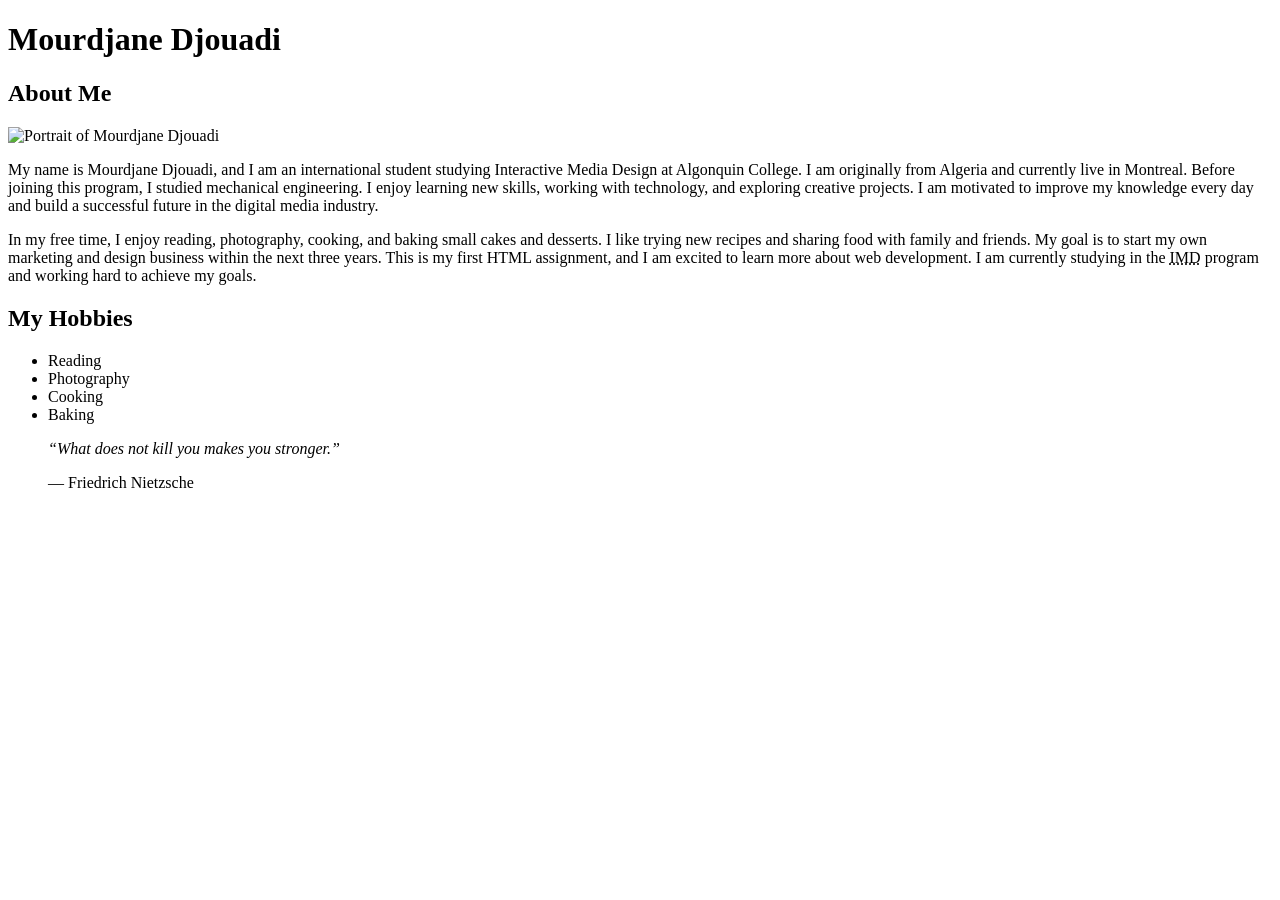
==== index.html @ 873fcb8c "HTML assignment completed" ====
<!DOCTYPE html>
<html lang="en">
<head>
    <meta charset="UTF-8">
    <meta name="viewport" content="width=device-width, initial-scale=1.0">
    <title>Mourdjane Djouadi | HTML Assignment</title>
</head>
<body>
    <header>
        <h1>Mourdjane Djouadi</h1>
    </header>
    <main>
        <article>
            <h2>About Me</h2>
            <img src="images1/mourdjane.jpg.png" alt="Portrait of Mourdjane Djouadi">
            <p>
                My name is Mourdjane Djouadi, and I am an international student studying Interactive Media Design at Algonquin College. I am originally from Algeria and currently live in Montreal. Before joining this program, I studied mechanical engineering. I enjoy learning new skills, working with technology, and exploring creative projects. I am motivated to improve my knowledge every day and build a successful future in the digital media industry.
            </p>
            <p>
                In my free time, I enjoy reading, photography, cooking, and baking small cakes and desserts. I like trying new recipes and sharing food with family and friends. My goal is to start my own marketing and design business within the next three years. This is my first HTML assignment, and I am excited to learn more about web development. I am currently studying in the <abbr title="Interactive Media Design">IMD</abbr> program and working hard to achieve my goals.
            </p>
            <section>
                <h2>My Hobbies</h2>
                <ul>
                    <li>Reading</li>
                    <li>Photography</li>
                    <li>Cooking</li>
                    <li>Baking</li>
                </ul>
            </section>
            <blockquote>
                <p><em>“What does not kill you makes you stronger.”</em></p>
                <footer>— Friedrich Nietzsche</footer>
            </blockquote>
        </article>
    </main>
</body>
</html>
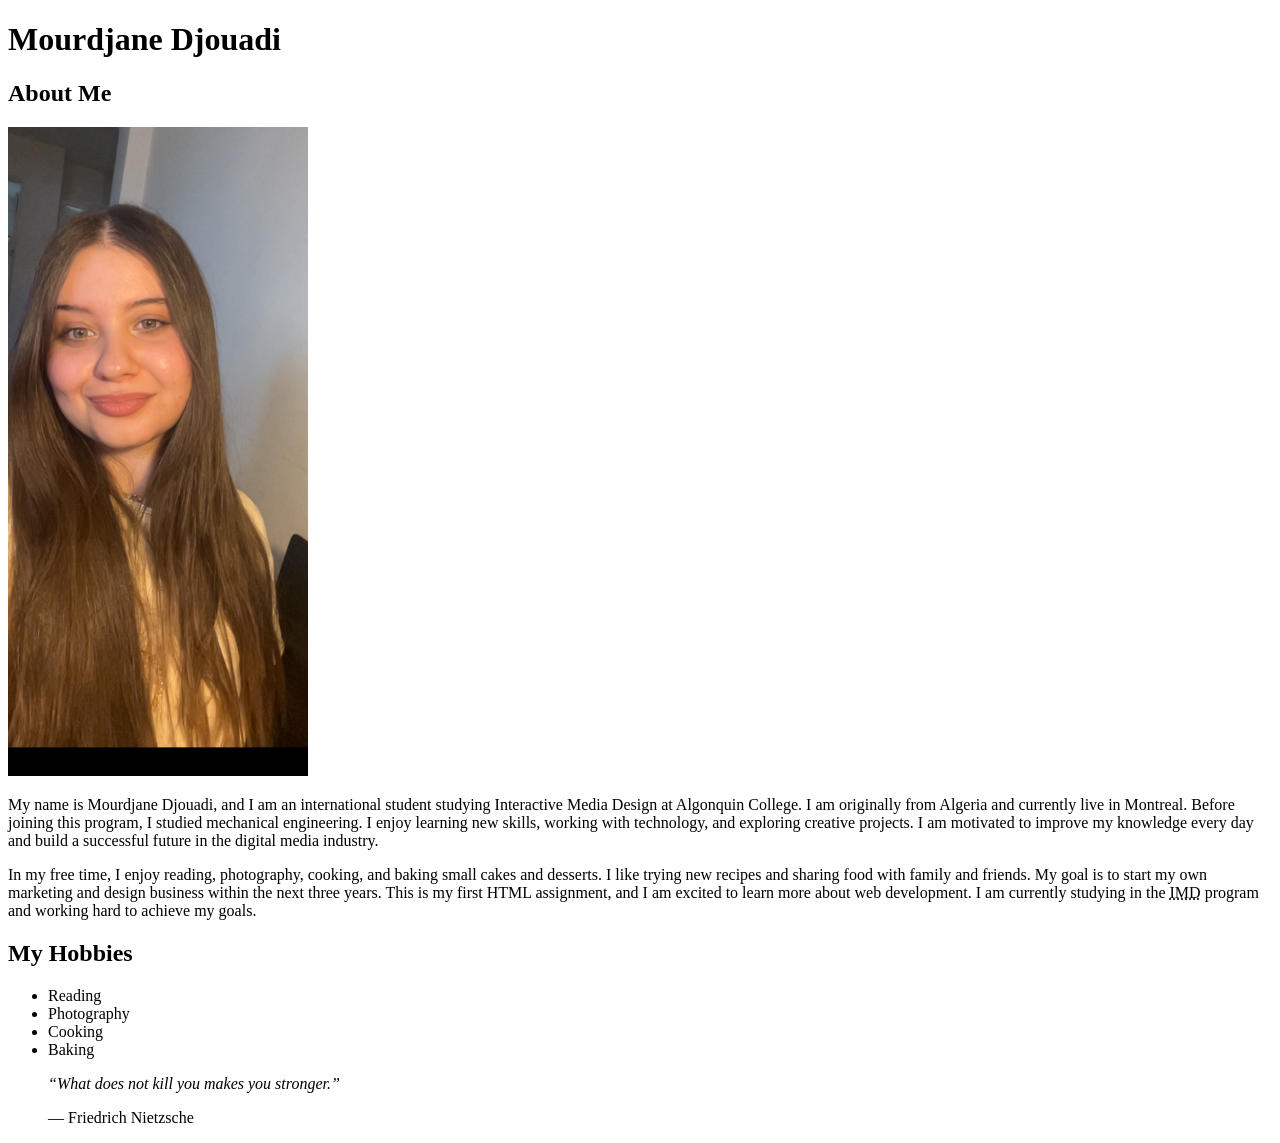
==== commit 460ef1a9: "fix image path" ====
--- a/index.html
+++ b/index.html
@@ -12,7 +12,7 @@
     <main>
         <article>
             <h2>About Me</h2>
-            <img src="images1/mourdjane.jpg.png" alt="Portrait of Mourdjane Djouadi">
+            <img src="images1/images1/mourdjane.jpg.png" alt="Portrait of Mourdjane Djouadi" width="300">
             <p>
                 My name is Mourdjane Djouadi, and I am an international student studying Interactive Media Design at Algonquin College. I am originally from Algeria and currently live in Montreal. Before joining this program, I studied mechanical engineering. I enjoy learning new skills, working with technology, and exploring creative projects. I am motivated to improve my knowledge every day and build a successful future in the digital media industry.
             </p>
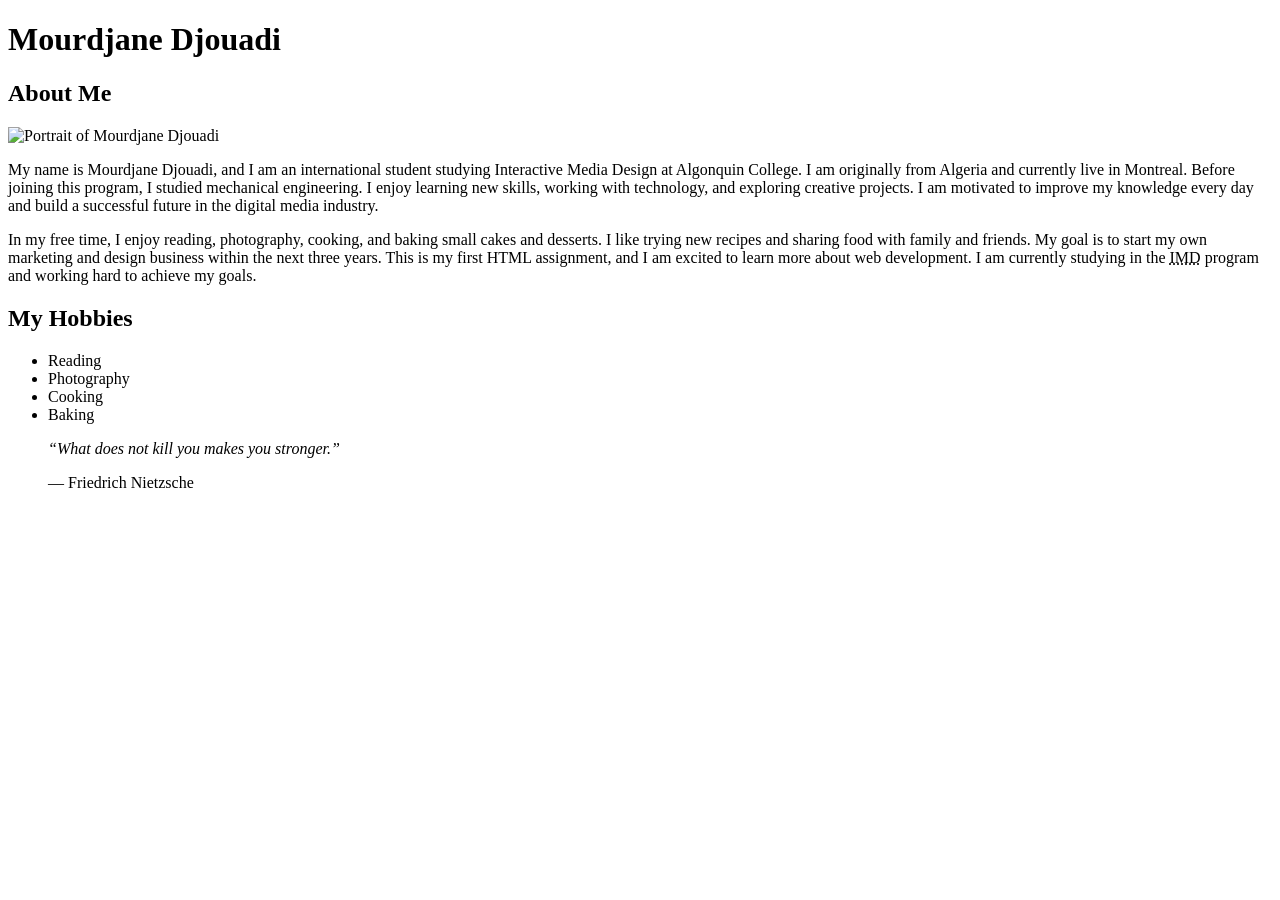
==== commit 4584142f: "fix image path" ====
--- a/index.html
+++ b/index.html
@@ -12,7 +12,7 @@
     <main>
         <article>
             <h2>About Me</h2>
-            <img src="images1/images1/mourdjane.jpg.png" alt="Portrait of Mourdjane Djouadi" width="300">
+            <img src="images1/mourdjane.jpg.png" alt="Portrait of Mourdjane Djouadi" width="300">
             <p>
                 My name is Mourdjane Djouadi, and I am an international student studying Interactive Media Design at Algonquin College. I am originally from Algeria and currently live in Montreal. Before joining this program, I studied mechanical engineering. I enjoy learning new skills, working with technology, and exploring creative projects. I am motivated to improve my knowledge every day and build a successful future in the digital media industry.
             </p>
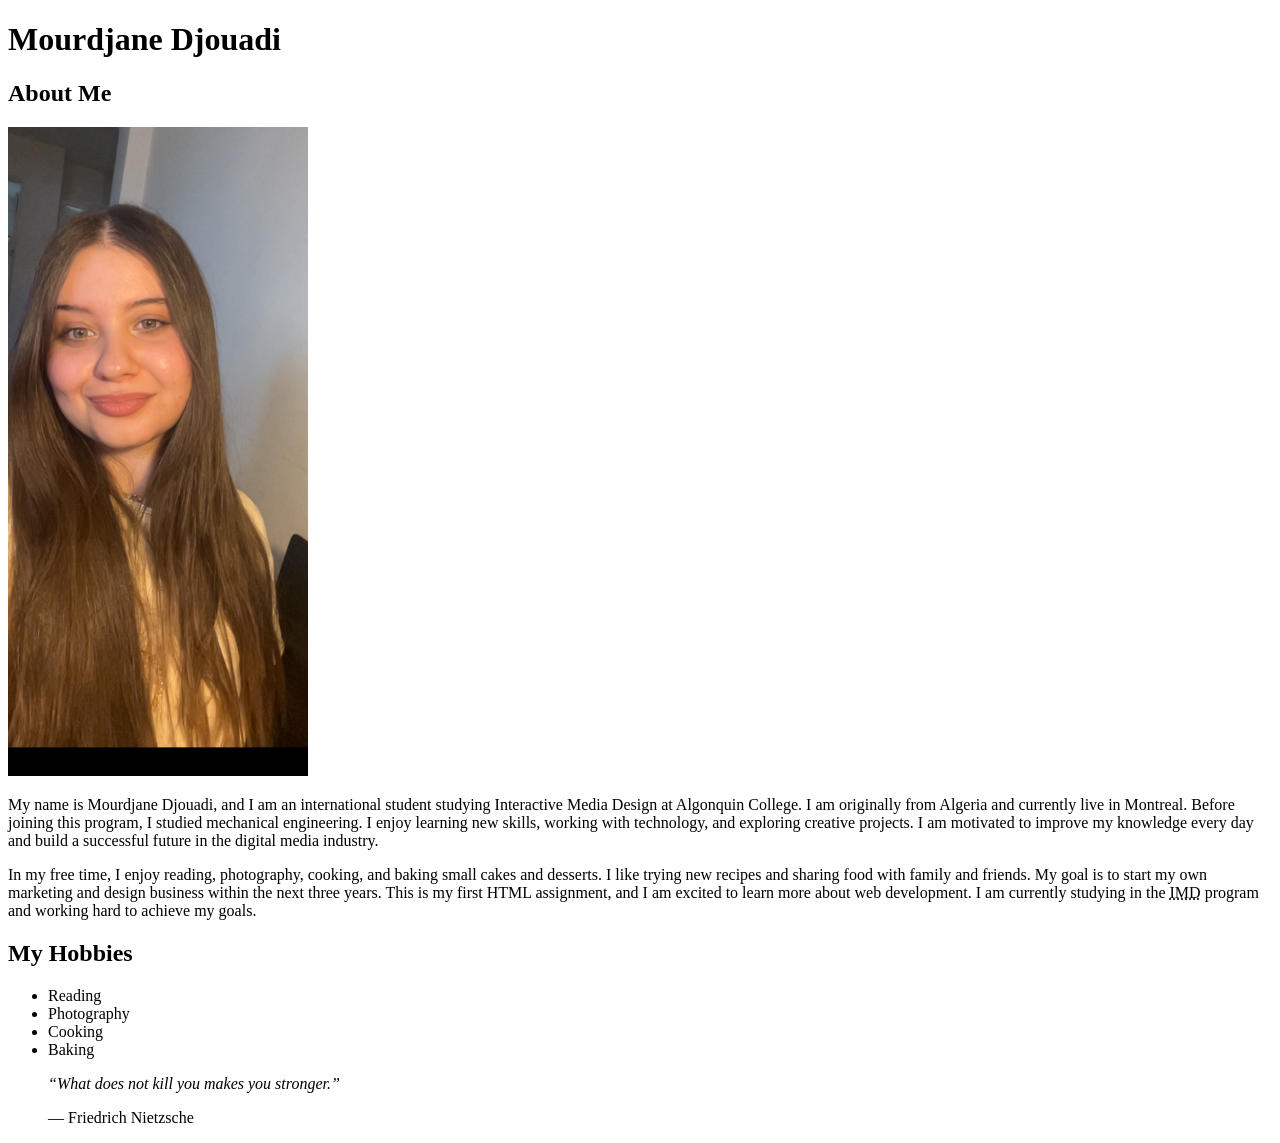
==== commit 5611edf2: "fix image" ====
--- a/index.html
+++ b/index.html
@@ -12,7 +12,7 @@
     <main>
         <article>
             <h2>About Me</h2>
-            <img src="images1/mourdjane.jpg.png" alt="Portrait of Mourdjane Djouadi" width="300">
+            <img src="images1/images1/mourdjane.jpg.png" alt="Portrait of Mourdjane Djouadi" width="300">
             <p>
                 My name is Mourdjane Djouadi, and I am an international student studying Interactive Media Design at Algonquin College. I am originally from Algeria and currently live in Montreal. Before joining this program, I studied mechanical engineering. I enjoy learning new skills, working with technology, and exploring creative projects. I am motivated to improve my knowledge every day and build a successful future in the digital media industry.
             </p>
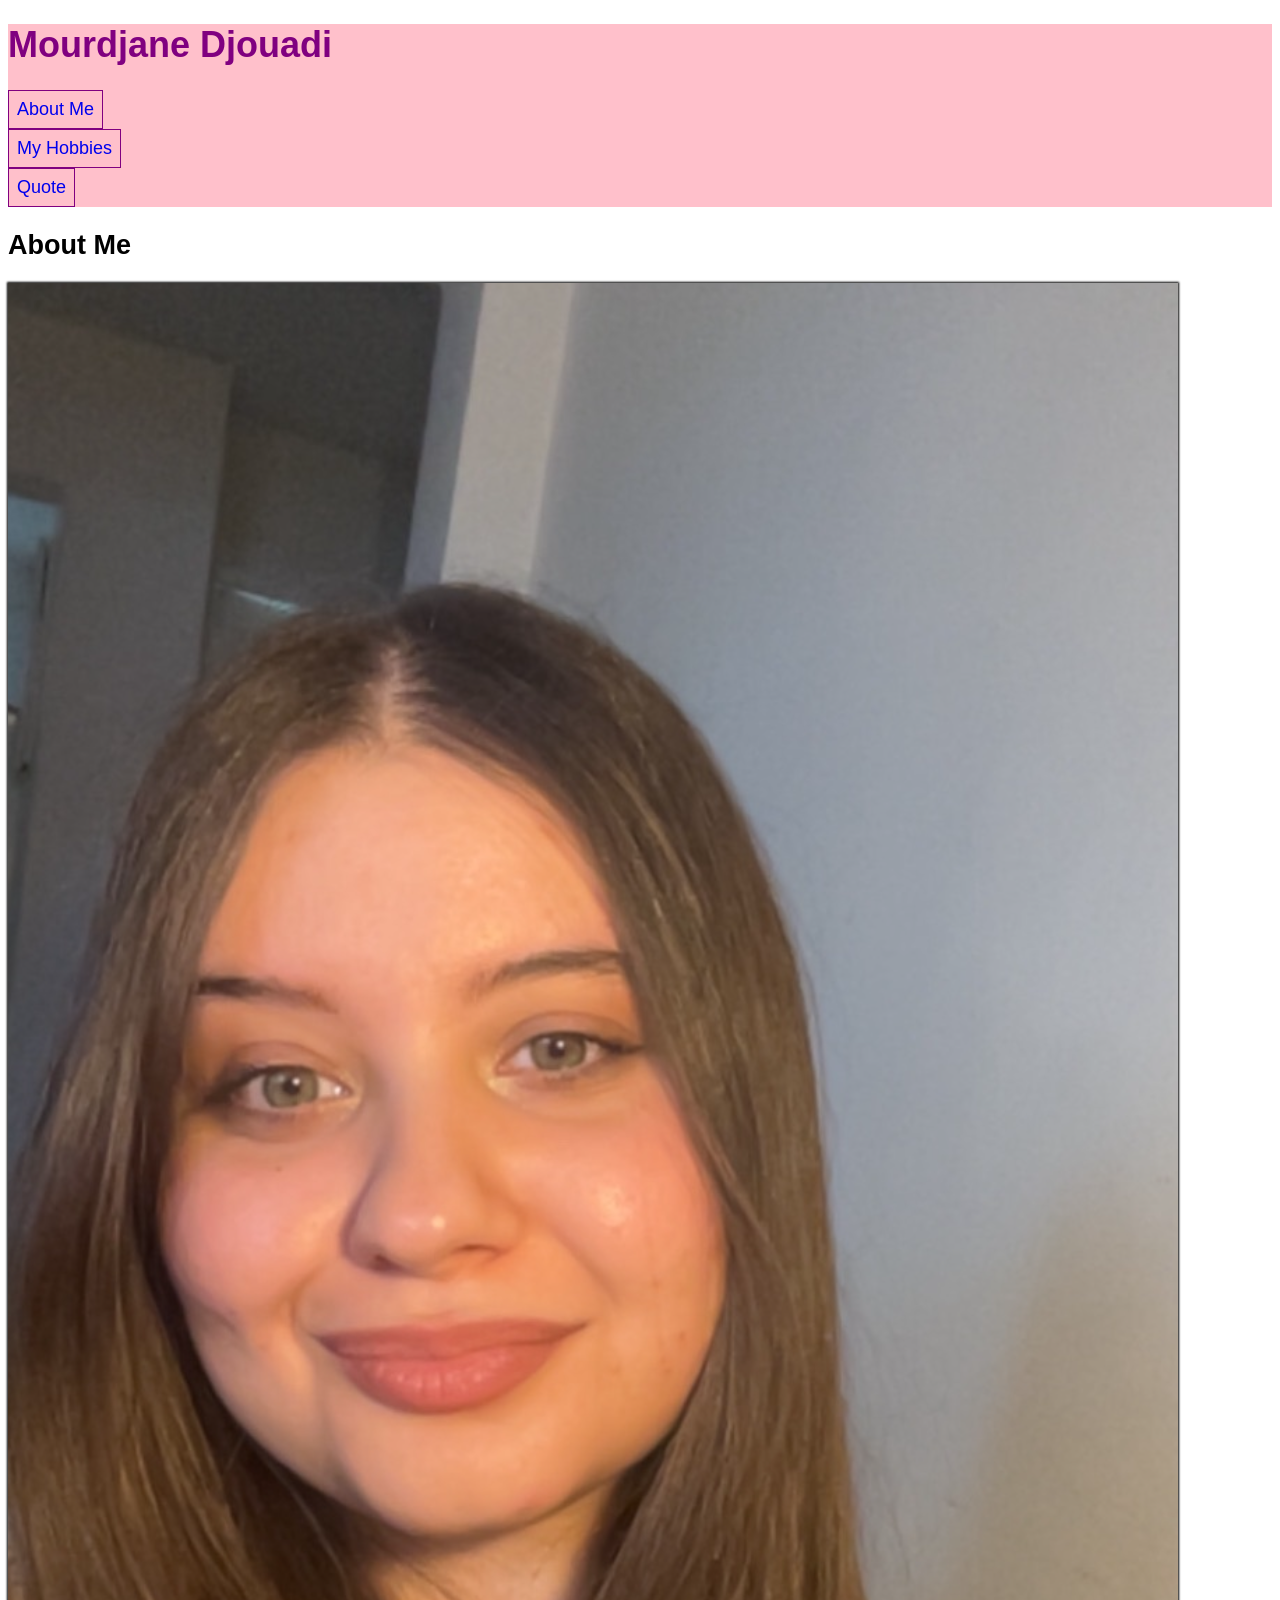
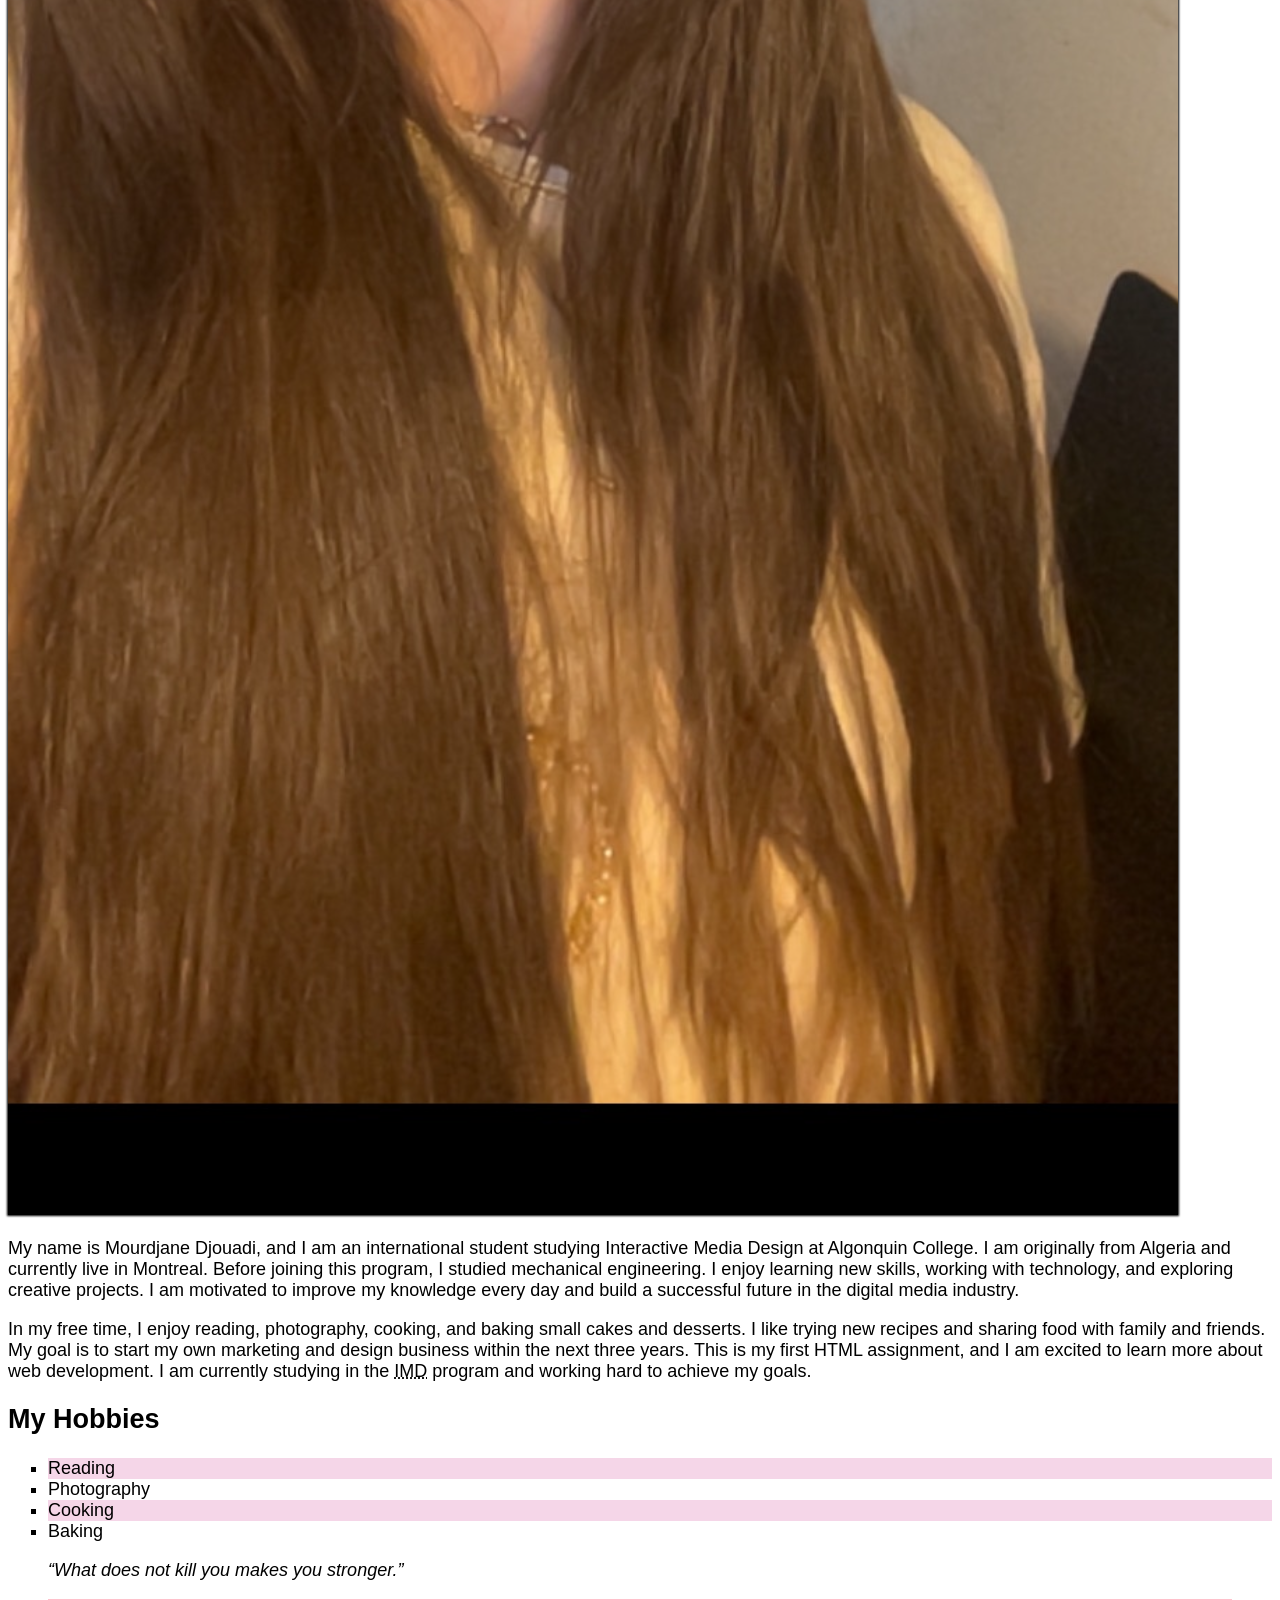
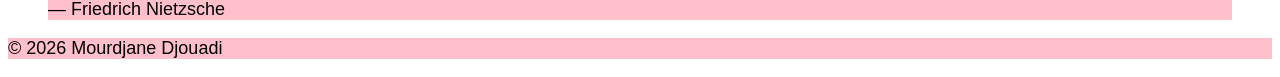
==== commit 29e3a7b7: "complete HTML assignment" ====
--- a/index.html
+++ b/index.html
@@ -1,38 +1,56 @@
 <!DOCTYPE html>
 <html lang="en">
 <head>
-    <meta charset="UTF-8">
-    <meta name="viewport" content="width=device-width, initial-scale=1.0">
-    <title>Mourdjane Djouadi | HTML Assignment</title>
+  <meta charset="UTF-8">
+  <meta name="viewport" content="width=device-width, initial-scale=1.0">
+  <title>Mourdjane Djouadi | HTML Assignment</title>
+  <link rel="stylesheet" href="css/main.css">
 </head>
 <body>
-    <header>
-        <h1>Mourdjane Djouadi</h1>
-    </header>
-    <main>
-        <article>
-            <h2>About Me</h2>
-            <img src="images1/images1/mourdjane.jpg.png" alt="Portrait of Mourdjane Djouadi" width="300">
-            <p>
-                My name is Mourdjane Djouadi, and I am an international student studying Interactive Media Design at Algonquin College. I am originally from Algeria and currently live in Montreal. Before joining this program, I studied mechanical engineering. I enjoy learning new skills, working with technology, and exploring creative projects. I am motivated to improve my knowledge every day and build a successful future in the digital media industry.
-            </p>
-            <p>
-                In my free time, I enjoy reading, photography, cooking, and baking small cakes and desserts. I like trying new recipes and sharing food with family and friends. My goal is to start my own marketing and design business within the next three years. This is my first HTML assignment, and I am excited to learn more about web development. I am currently studying in the <abbr title="Interactive Media Design">IMD</abbr> program and working hard to achieve my goals.
-            </p>
-            <section>
-                <h2>My Hobbies</h2>
-                <ul>
-                    <li>Reading</li>
-                    <li>Photography</li>
-                    <li>Cooking</li>
-                    <li>Baking</li>
-                </ul>
-            </section>
-            <blockquote>
-                <p><em>“What does not kill you makes you stronger.”</em></p>
-                <footer>— Friedrich Nietzsche</footer>
-            </blockquote>
-        </article>
-    </main>
+  <header>
+    <h1 class="site-title">Mourdjane Djouadi</h1>
+    <nav>
+      <ul>
+        <li><a href="#about">About Me</a></li>
+        <li><a href="#hobbies">My Hobbies</a></li>
+        <li><a href="#quote">Quote</a></li>
+      </ul>
+    </nav>
+  </header>
+
+  <main>
+    <article id="about">
+      <h2>About Me</h2>
+
+      <img id="my-image" src="images1/images1/mourdjane.jpg.png" alt="Portrait of Mourdjane Djouadi">
+
+      <p>
+        My name is Mourdjane Djouadi, and I am an international student studying Interactive Media Design at Algonquin College. I am originally from Algeria and currently live in Montreal. Before joining this program, I studied mechanical engineering. I enjoy learning new skills, working with technology, and exploring creative projects. I am motivated to improve my knowledge every day and build a successful future in the digital media industry.
+      </p>
+
+      <p>
+        In my free time, I enjoy reading, photography, cooking, and baking small cakes and desserts. I like trying new recipes and sharing food with family and friends. My goal is to start my own marketing and design business within the next three years. This is my first HTML assignment, and I am excited to learn more about web development. I am currently studying in the <abbr title="Interactive Media Design">IMD</abbr> program and working hard to achieve my goals.
+      </p>
+
+      <section id="hobbies">
+        <h2>My Hobbies</h2>
+        <ul>
+          <li>Reading</li>
+          <li>Photography</li>
+          <li>Cooking</li>
+          <li>Baking</li>
+        </ul>
+      </section>
+
+      <blockquote id="quote">
+        <p><em>“What does not kill you makes you stronger.”</em></p>
+        <footer>— Friedrich Nietzsche</footer>
+      </blockquote>
+    </article>
+  </main>
+
+  <footer>
+    <p>&copy; 2026 Mourdjane Djouadi</p>
+  </footer>
 </body>
-</html>
+</html> 
--- a/css/main.css
+++ b/css/main.css
@@ -0,0 +1,43 @@
+body {
+  font-family: Arial, Helvetica, sans-serif;
+  font-size: 18px;
+}
+
+header,
+footer {
+  background-color: pink;
+}
+
+.site-title {
+  color: purple;
+}
+
+#my-image {
+  box-shadow: 0 0 2px 1px black;
+}
+
+ul {
+  list-style-type: square;
+}
+
+section li:nth-child(odd) {
+  background-color: #f5d6e8;
+}
+
+nav ul {
+  list-style-type: none;
+  padding: 0;
+}
+
+nav a {
+  text-decoration: none;
+  background-color: pink;
+  border: 1px solid purple;
+  padding: 8px;
+  display: inline-block;
+}
+
+nav a:hover,
+nav a:focus {
+  background-color: lightblue;
+}
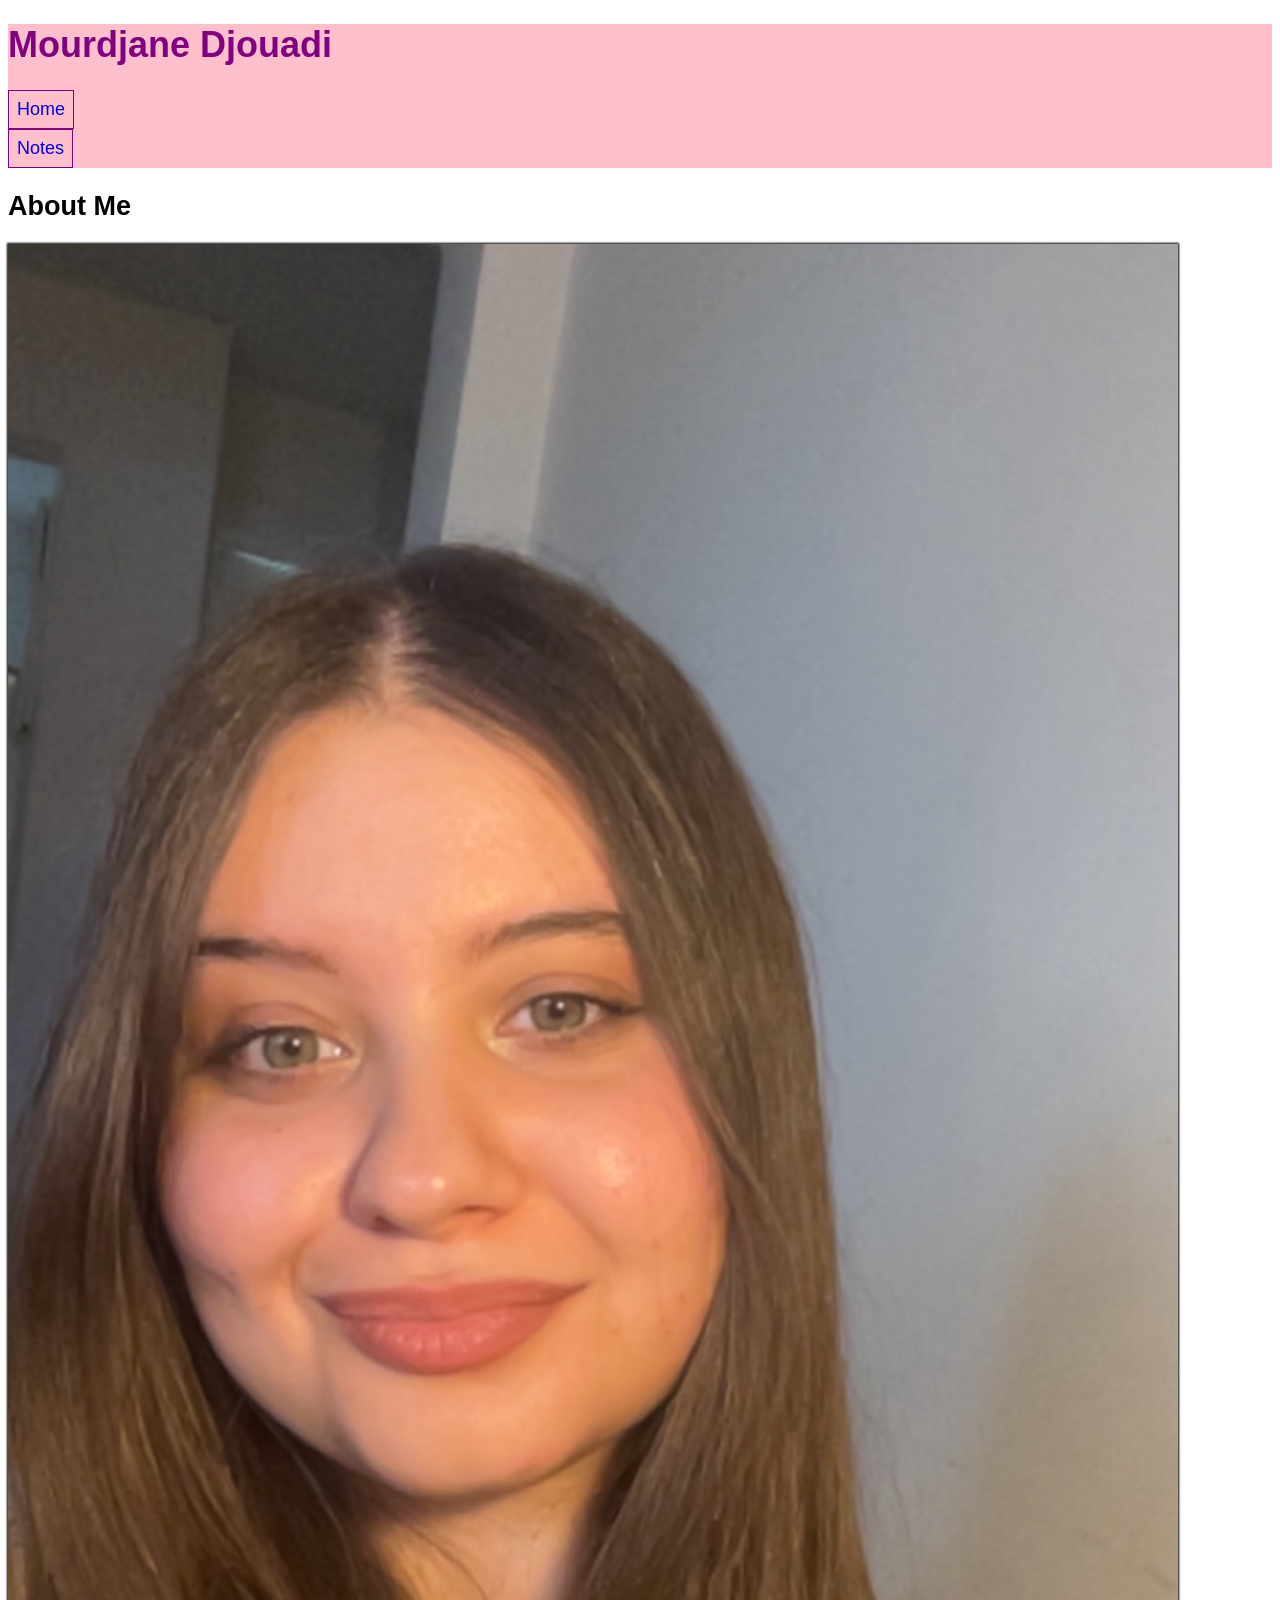
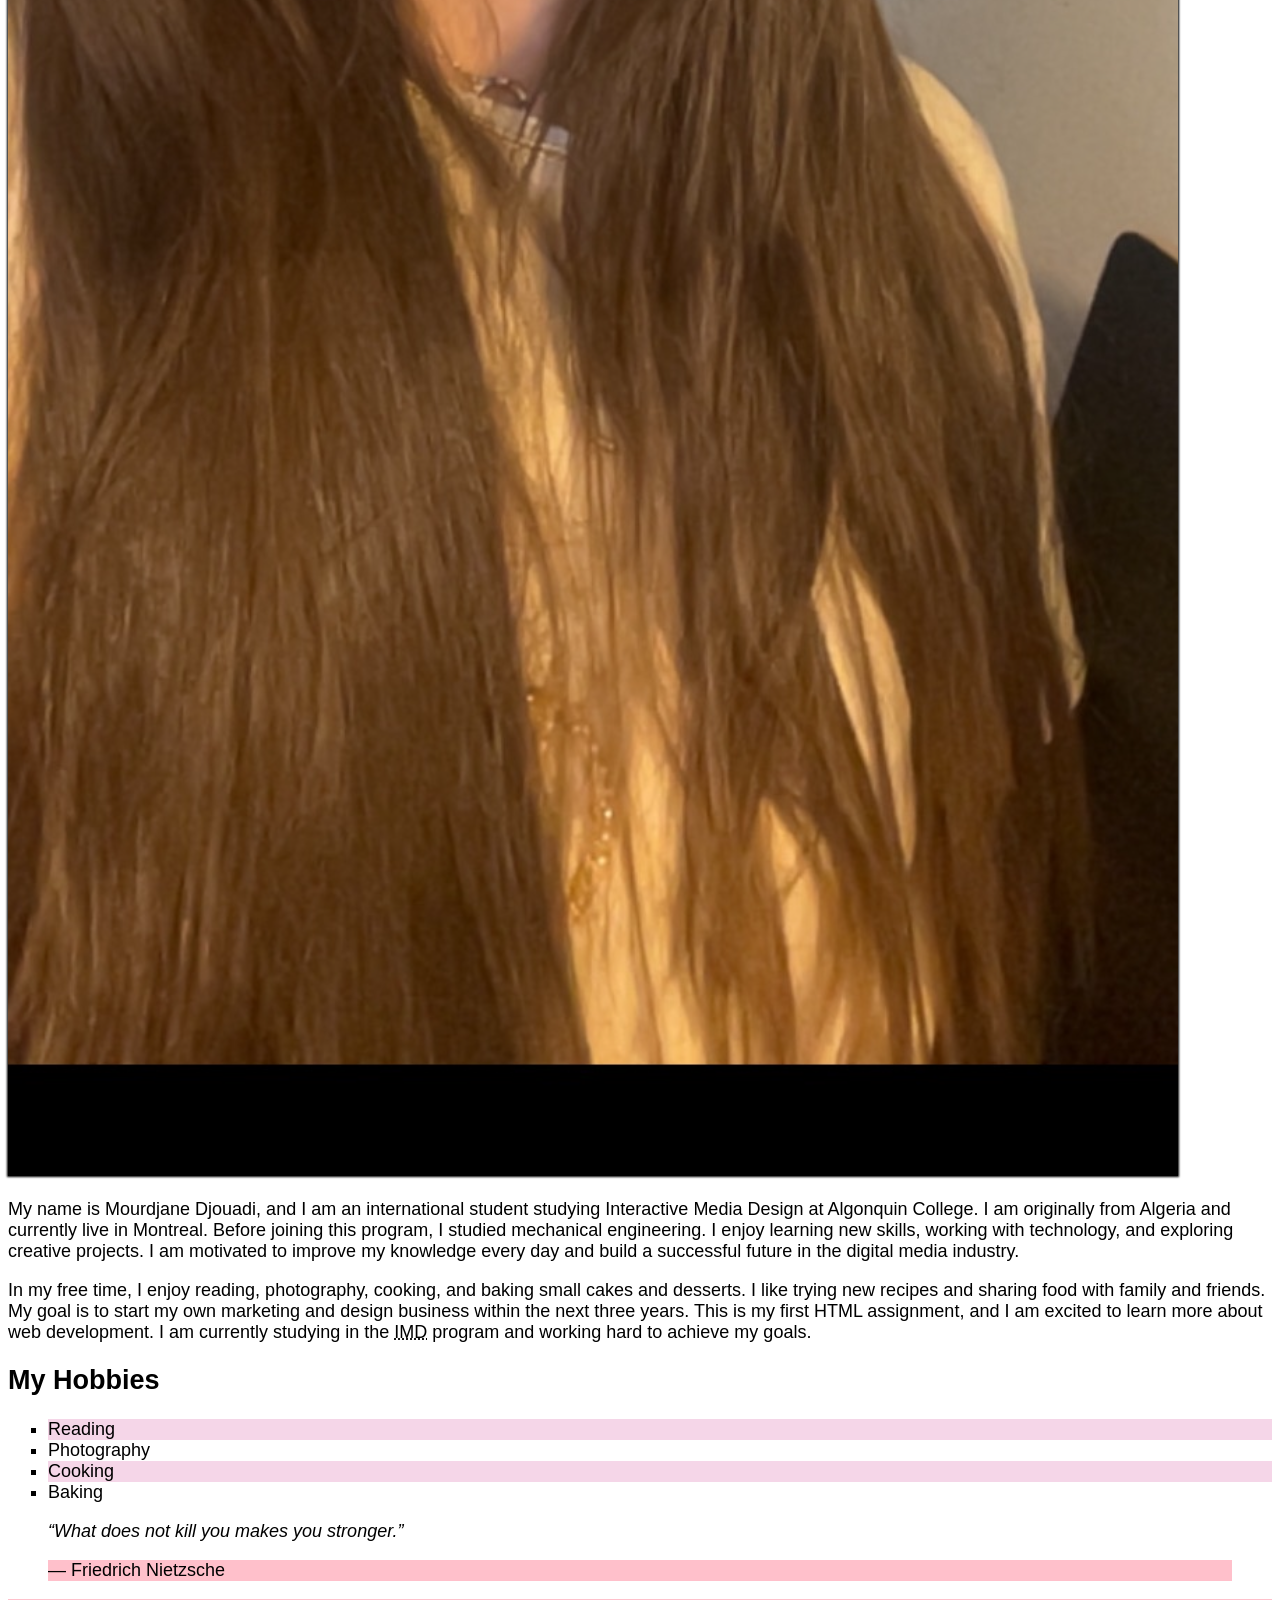
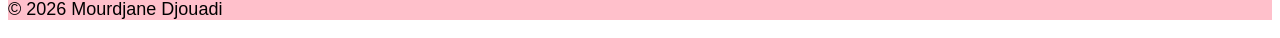
==== commit 3198c984: "update navigation links" ====
--- a/index.html
+++ b/index.html
@@ -11,9 +11,8 @@
     <h1 class="site-title">Mourdjane Djouadi</h1>
     <nav>
       <ul>
-        <li><a href="#about">About Me</a></li>
-        <li><a href="#hobbies">My Hobbies</a></li>
-        <li><a href="#quote">Quote</a></li>
+        <li><a href="index.html">Home</a></li>
+        <li><a href="notes.html">Notes</a></li>
       </ul>
     </nav>
   </header>
@@ -22,7 +21,7 @@
     <article id="about">
       <h2>About Me</h2>
 
-      <img id="my-image" src="images1/images1/mourdjane.jpg.png" alt="Portrait of Mourdjane Djouadi">
+      <img id="my-image" src="images1/images1/mourdjane.png" alt="Portrait of Mourdjane Djouadi">
 
       <p>
         My name is Mourdjane Djouadi, and I am an international student studying Interactive Media Design at Algonquin College. I am originally from Algeria and currently live in Montreal. Before joining this program, I studied mechanical engineering. I enjoy learning new skills, working with technology, and exploring creative projects. I am motivated to improve my knowledge every day and build a successful future in the digital media industry.
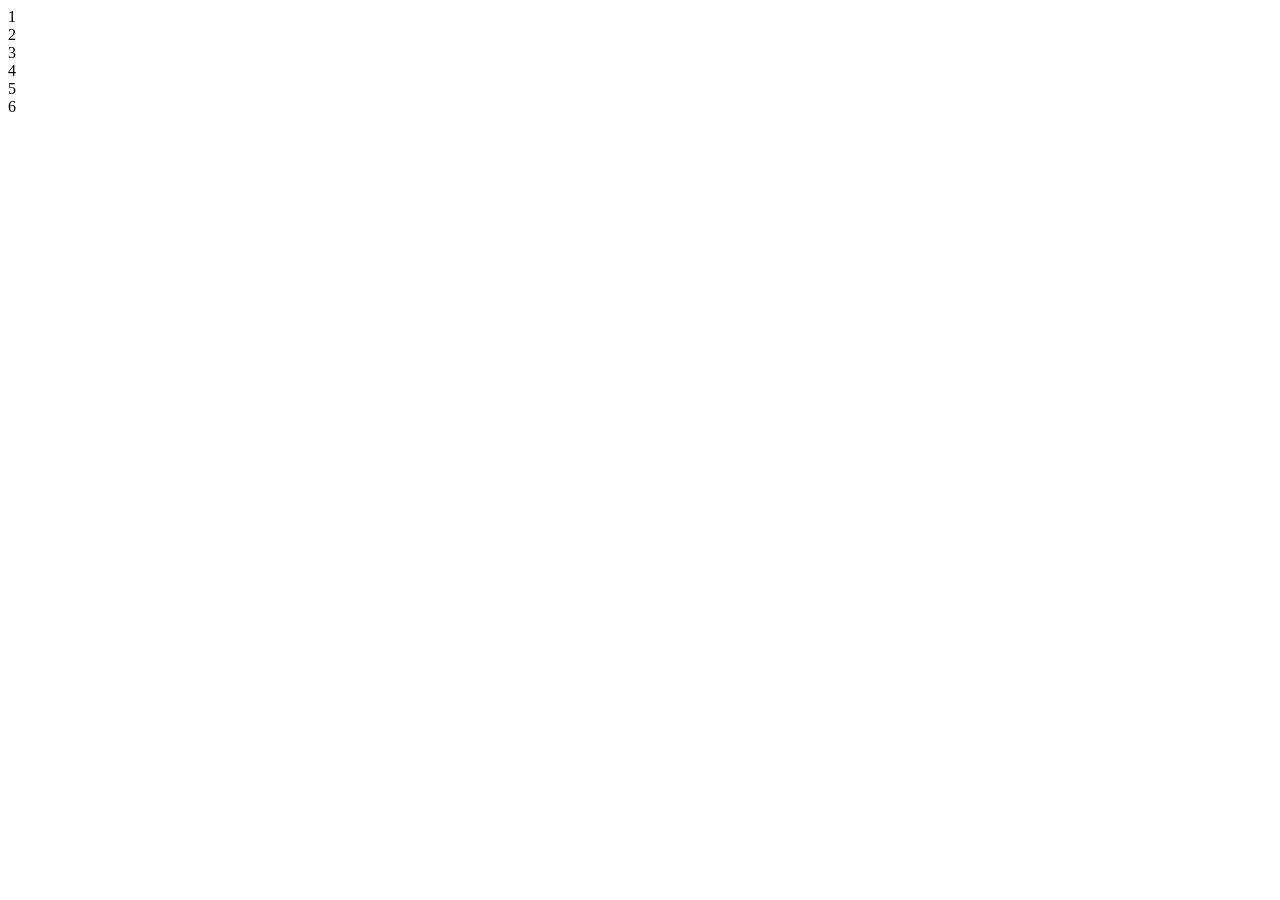
==== commit 7a308a86: "Final project completed" ====
--- a/index.html
+++ b/index.html
@@ -1,55 +1,20 @@
 <!DOCTYPE html>
 <html lang="en">
 <head>
-  <meta charset="UTF-8">
-  <meta name="viewport" content="width=device-width, initial-scale=1.0">
-  <title>Mourdjane Djouadi | HTML Assignment</title>
-  <link rel="stylesheet" href="css/main.css">
+    <meta charset="UTF-8">
+    <meta name="viewport" content="width=c">
+    <title>Stairs</title>
+    <link href="css/main.css" rel="stylesheet">
 </head>
 <body>
-  <header>
-    <h1 class="site-title">Mourdjane Djouadi</h1>
-    <nav>
-      <ul>
-        <li><a href="index.html">Home</a></li>
-        <li><a href="notes.html">Notes</a></li>
-      </ul>
-    </nav>
-  </header>
-
-  <main>
-    <article id="about">
-      <h2>About Me</h2>
-
-      <img id="my-image" src="images1/images1/mourdjane.png" alt="Portrait of Mourdjane Djouadi">
-
-      <p>
-        My name is Mourdjane Djouadi, and I am an international student studying Interactive Media Design at Algonquin College. I am originally from Algeria and currently live in Montreal. Before joining this program, I studied mechanical engineering. I enjoy learning new skills, working with technology, and exploring creative projects. I am motivated to improve my knowledge every day and build a successful future in the digital media industry.
-      </p>
-
-      <p>
-        In my free time, I enjoy reading, photography, cooking, and baking small cakes and desserts. I like trying new recipes and sharing food with family and friends. My goal is to start my own marketing and design business within the next three years. This is my first HTML assignment, and I am excited to learn more about web development. I am currently studying in the <abbr title="Interactive Media Design">IMD</abbr> program and working hard to achieve my goals.
-      </p>
-
-      <section id="hobbies">
-        <h2>My Hobbies</h2>
-        <ul>
-          <li>Reading</li>
-          <li>Photography</li>
-          <li>Cooking</li>
-          <li>Baking</li>
-        </ul>
-      </section>
-
-      <blockquote id="quote">
-        <p><em>“What does not kill you makes you stronger.”</em></p>
-        <footer>— Friedrich Nietzsche</footer>
-      </blockquote>
-    </article>
-  </main>
-
-  <footer>
-    <p>&copy; 2026 Mourdjane Djouadi</p>
-  </footer>
+    <div class="grid">
+        <div class="child">1</div>
+        <div class="child">2</div>
+        <div class="child">3</div>
+        <div class="child">4</div>
+        <div class="child">5</div>
+        <div class="child">6</div>
+    </div>
+    
 </body>
-</html> +</html>
